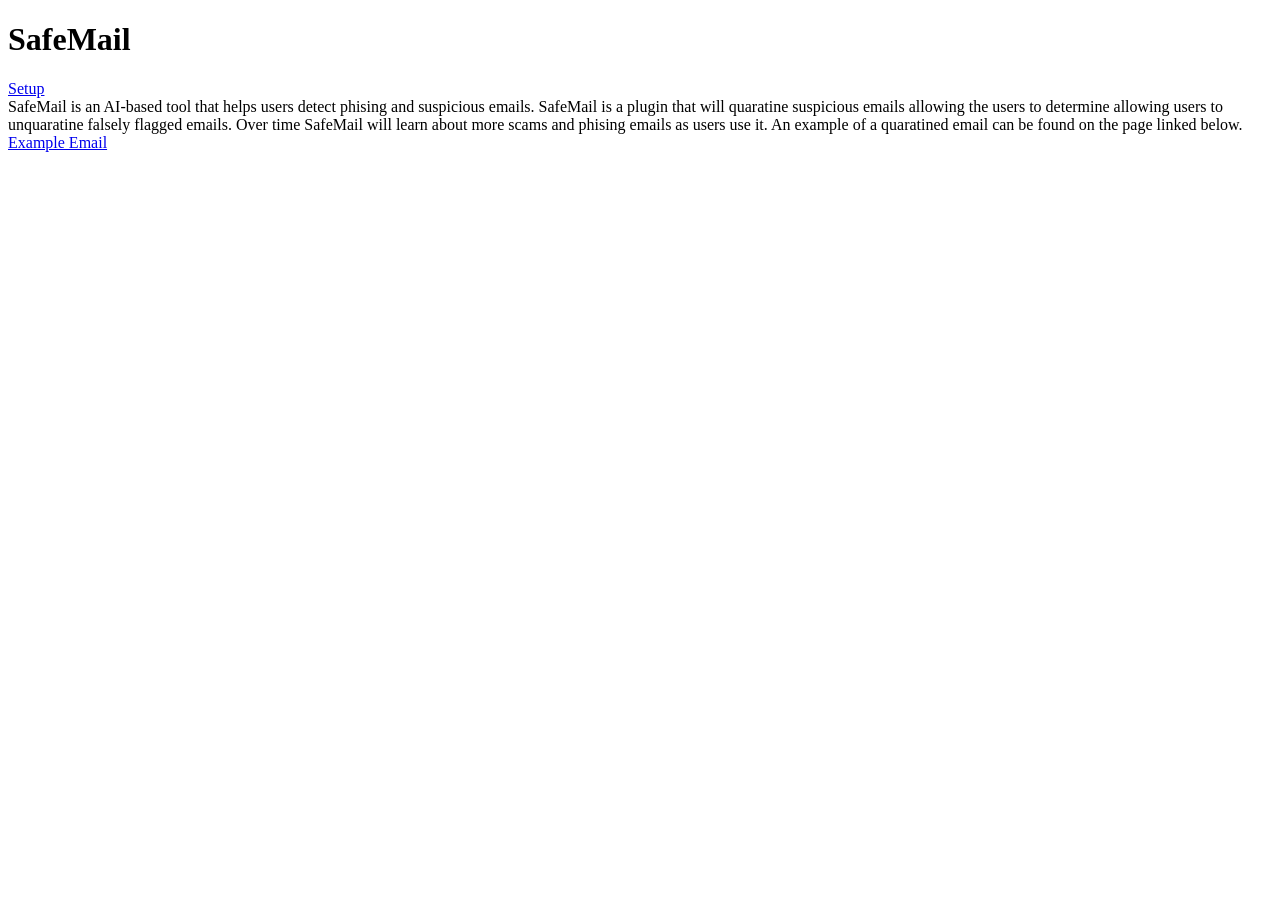
==== src/frontend/HTML/Home.html @ bc8a971d "Created the base HTML for the Home page" ====
<!DOCTYPE html>
<html lang="en">
<head>
<title>SafeMail</title>
<meta charset="utf-8">
</head>
<body>
<header><h1>SafeMail</h1></header> 
<nav><a href="Setup.html">Setup</a></nav>

SafeMail is an AI-based tool that helps users detect phising and suspicious emails. 
SafeMail is a plugin that will quaratine suspicious emails allowing the users to determine
allowing users to unquaratine falsely flagged emails. Over time SafeMail will learn about
more scams and phising emails as users use it. An example of a quaratined email can be found
on the page linked below.

<nav><a href="Example.html">Example Email</a></nav>
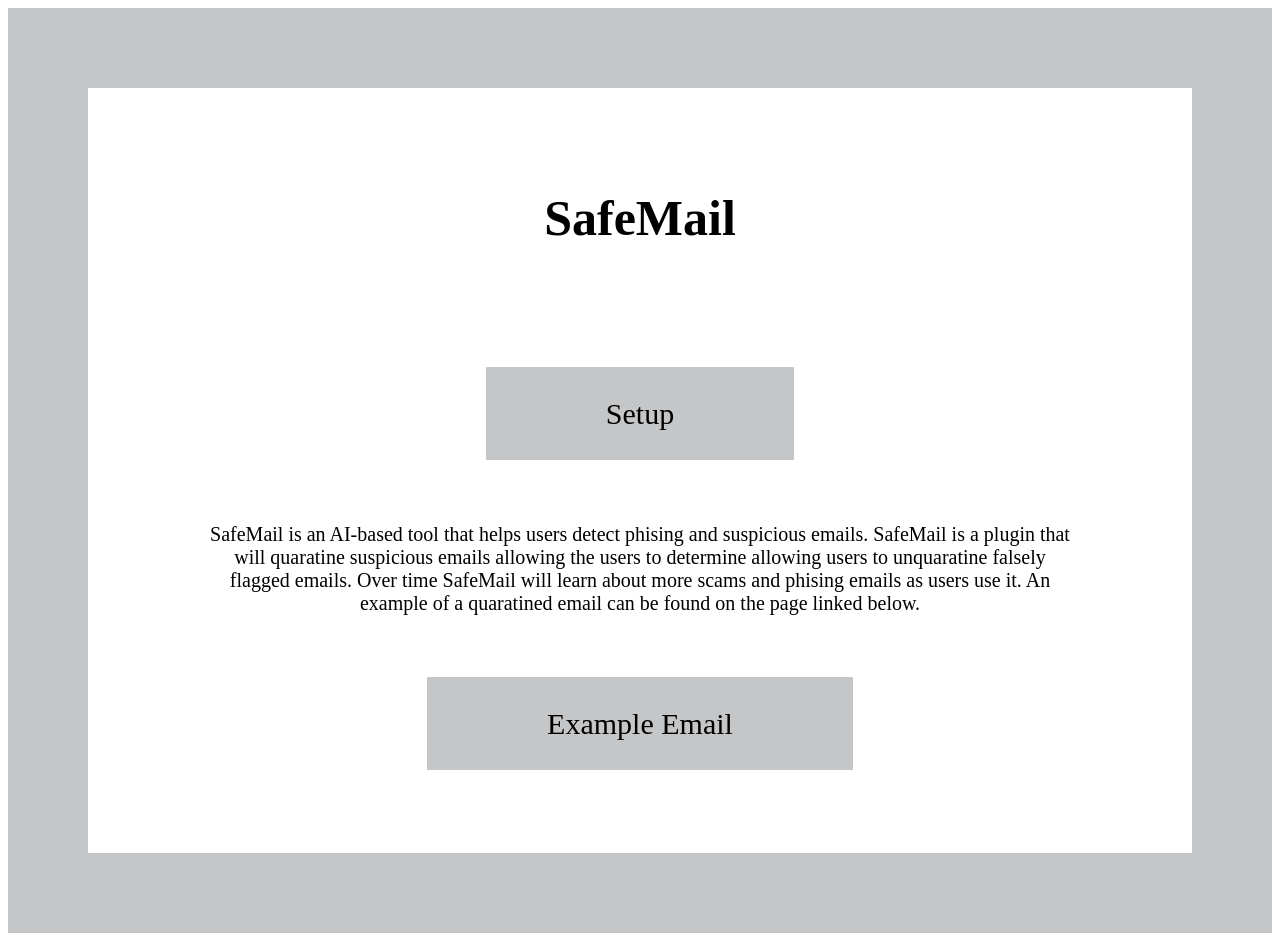
==== commit 97a83605: "Updated HTML to contain CSS connections and added some CSS to the CSS file" ====
--- a/src/frontend/HTML/Home.html
+++ b/src/frontend/HTML/Home.html
@@ -4,15 +4,22 @@
 <title>SafeMail</title>
 <meta charset="utf-8">
 </head>
+<div id="wrapper">
 <body>
-<header><h1>SafeMail</h1></header> 
+<div>
+<link rel="stylesheet" href="../CSS/SafeMail.css">
+<header><h1><a href="Home.html" class = "header">SafeMail</a></h1></header> 
 <nav><a href="Setup.html">Setup</a></nav>
 
-SafeMail is an AI-based tool that helps users detect phising and suspicious emails. 
+<p>SafeMail is an AI-based tool that helps users detect phising and suspicious emails. 
 SafeMail is a plugin that will quaratine suspicious emails allowing the users to determine
 allowing users to unquaratine falsely flagged emails. Over time SafeMail will learn about
 more scams and phising emails as users use it. An example of a quaratined email can be found
-on the page linked below.
+on the page linked below.</p>
 
 <nav><a href="Example.html">Example Email</a></nav>
+</div>
+</body>
+</div>
 
+
--- a/src/frontend/CSS/SafeMail.css
+++ b/src/frontend/CSS/SafeMail.css
@@ -0,0 +1,53 @@
+h1 {
+	padding-bottom: 3em;
+	text-align:center;
+}
+p {
+	text-align: center;
+	font-size: 20px;
+	padding: 2em;
+}
+nav {
+	text-align: center;
+	padding-top: 2em;
+	padding-bottom: 2em;
+}
+a {
+	color: black;
+	text-decoration:none;
+	padding: 1em 4em 1em 4em;
+	font-size: 30px;
+	background-color: #C5C6C7;
+}
+.header 
+{
+	color: black;
+	text-decoration:none;
+	padding: 2em;
+	font-size: 50px;
+	background:none;
+}
+#wrapper 
+{
+	padding: 5em;
+	background-color: #C5C6C7;
+	
+}
+div {
+	padding: 5em;
+	background-color:white;
+}
+.button {
+	align: center;
+	text-align: center;
+	font-size: 30px;
+	text-decoration: none;
+	background-color: green;
+	color: black;
+}
+.alignment {
+	display: flex;
+	justify-content: center;
+	align-items: center;
+	height: 200px;
+}
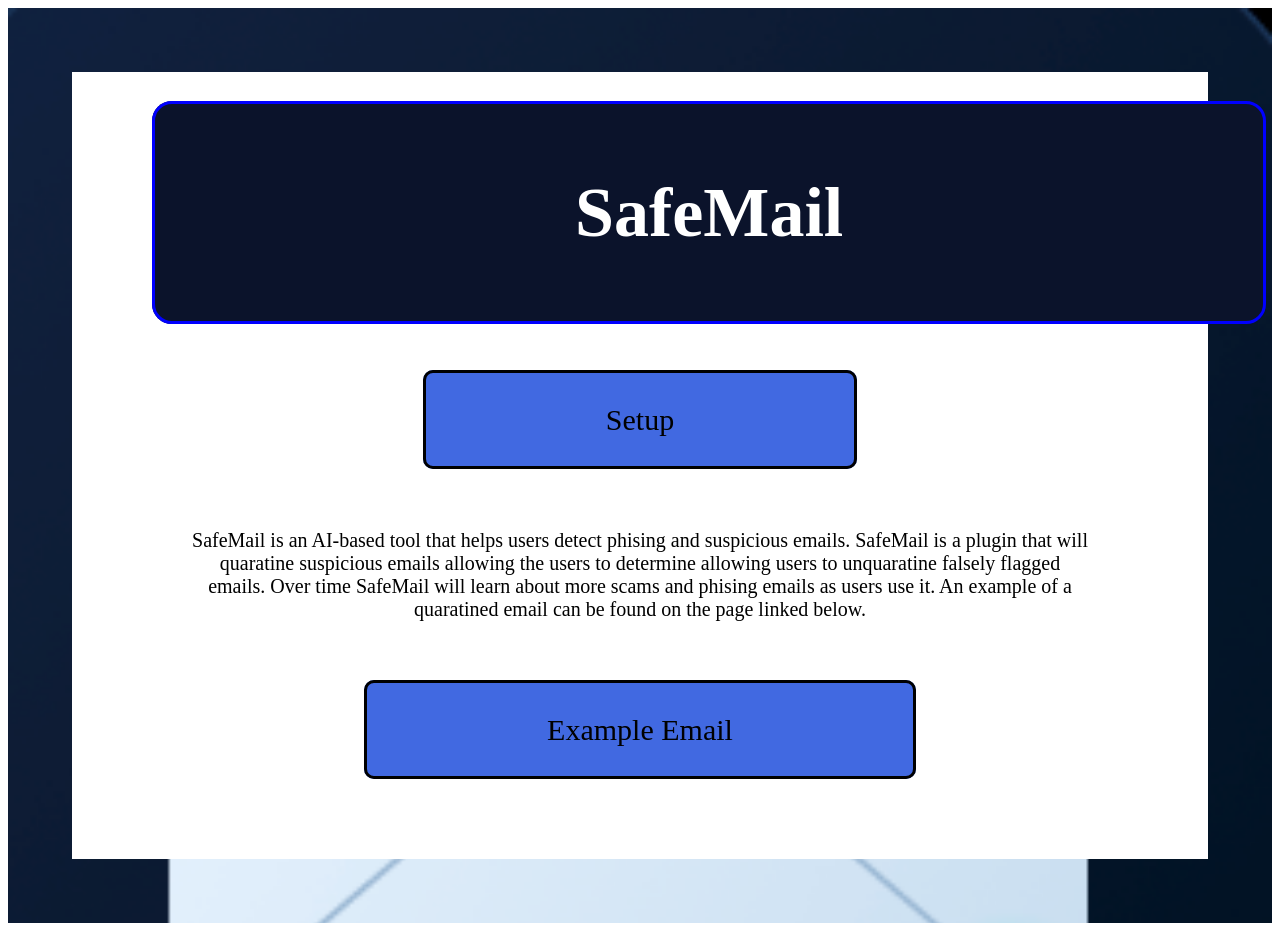
==== commit 284350b1: "Added a favricon, so the logo is now in the tab bar when you open the site." ====
--- a/src/frontend/HTML/Home.html
+++ b/src/frontend/HTML/Home.html
@@ -3,12 +3,13 @@
 <head>
 <title>SafeMail</title>
 <meta charset="utf-8">
+<link rel ="icon" type = "image/x-icon" href = "../../../img/SafeMail_logo.png">
 </head>
 <div id="wrapper">
 <body>
 <div>
 <link rel="stylesheet" href="../CSS/SafeMail.css">
-<header><h1><a href="Home.html" class = "header">SafeMail</a></h1></header> 
+<header><h1><a href="Home.html" class = "header"><b>SafeMail</b></a></h1></header> 
 <nav><a href="Setup.html">Setup</a></nav>
 
 <p>SafeMail is an AI-based tool that helps users detect phising and suspicious emails. 
--- a/src/frontend/CSS/SafeMail.css
+++ b/src/frontend/CSS/SafeMail.css
@@ -1,7 +1,7 @@
 h1 {
-	padding-bottom: 3em;
-	text-align:center;
-}
+		padding-bottom: 3em;
+		text-align:center;
+	}
 p {
 	text-align: center;
 	font-size: 20px;
@@ -17,19 +17,33 @@
 	text-decoration:none;
 	padding: 1em 4em 1em 4em;
 	font-size: 30px;
-	background-color: #C5C6C7;
+	background-color: #4169E1;
+	border-style:solid;
+	border-color: black;
+	border-radius: 10px;
+}
+a:hover {
+	background-color: #728FCE
 }
 .header 
 {
-	color: black;
-	text-decoration:none;
-	padding: 2em;
-	font-size: 50px;
-	background:none;
+	color: white;
+	text-decoration:none; 
+	background-color: #0b132b;
+	padding: 1em 4em 1em 4em;
+	font-size: 60px;
+	border-color: blue;
+	border-radius: 20px;
+}
+.header:hover {
+	background-color: #343642;
 }
 #wrapper 
 {
-	padding: 5em;
+	padding: 3em;
+	background-image: url("../../../img/SafeMail_logo.png");
+	background-repeat: no-repeat;
+	background-size: cover;
 	background-color: #C5C6C7;
 	
 }
@@ -37,13 +51,19 @@
 	padding: 5em;
 	background-color:white;
 }
-.button {
-	align: center;
+#button {
 	text-align: center;
 	font-size: 30px;
 	text-decoration: none;
-	background-color: green;
+	background-color: red;
 	color: black;
+	padding-left: 3em;
+	padding-top:20px;
+	padding-right: 3em;
+	padding-bottom: 20px;
+	border-color: black;
+	border-style: solid;
+	border-radius: 10px;
 }
 .alignment {
 	display: flex;
@@ -51,3 +71,59 @@
 	align-items: center;
 	height: 200px;
 }
+img {
+	max-width:50%;
+	height:auto;
+	text-align: center;
+}
+@media (min-width: 1025px) {
+	a {
+		padding: 1em 6em 1em 6em;
+		font-size: 30px;
+	}
+	
+	.header 
+	{
+		padding: 1em 6em 1em 6em;
+		font-size: 70px;
+	}
+	#wrapper 
+	{
+		padding: 4em;
+	}
+}
+@media (max-width: 480px) {
+	.header {
+		font-size: 20px;
+		padding: 1em;
+	}
+	a {
+		font-size: 20px;
+		padding: 1em;
+	}
+	#wrapper {
+		padding: 8px;
+	}
+}
+@media (min-width: 481px) and (max-width: 768px){
+		.header {
+		font-size: 30px;
+		padding: 1em 2em 1em 2em;
+	}
+	a {
+		padding: 1em;
+	}
+	#wrapper {
+		padding: 1em;
+	}
+}
+@media (min-width: 769px) and (max-width 1024px){
+	.header {
+		font-size: 60px; 
+		padding: 1em 3em 1em 3em;
+	}
+	#wrapper {
+		padding: 2em;
+	}
+}
+
